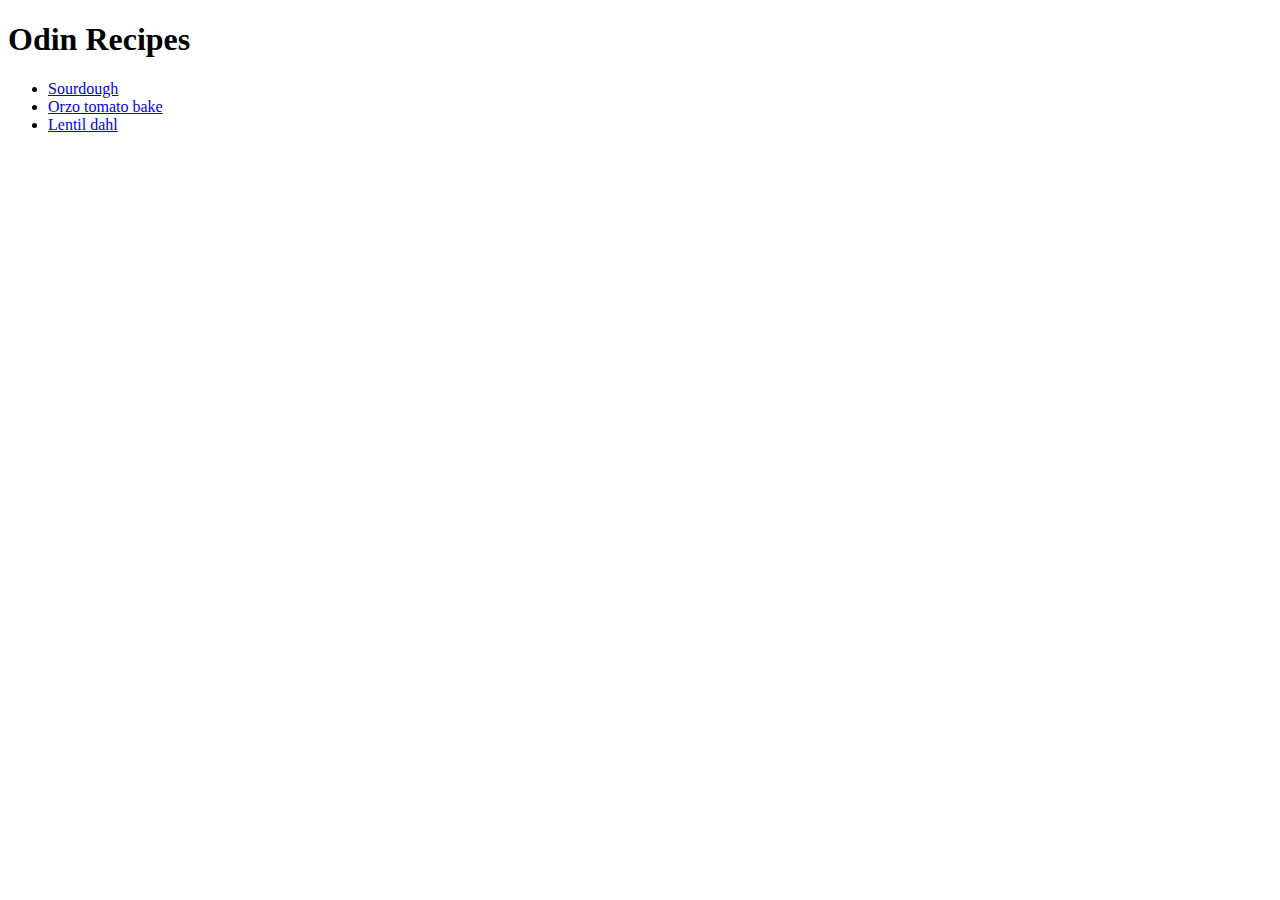
==== index.html @ 5ba94cef "Create homepage and add projecn to README.me" ====
<!DOCTYPE html>
<html lang="en">
<head>
    <meta charset="UTF-8">
    <meta name="viewport" content="width=device-width, initial-scale=1.0">
    <title>Document</title>
</head>
<body>
    <h1>Odin Recipes</h1>
    <ul>
        <li><a href="./recipes/sourdough.html">Sourdough</a></li>
        <li><a href="./recipes/orzo-tomato-bake.html">Orzo tomato bake</a></li>
        <li><a href="./recipes/lentil-dahl.html">Lentil dahl</a></li>
    </ul>
</body>
</html>
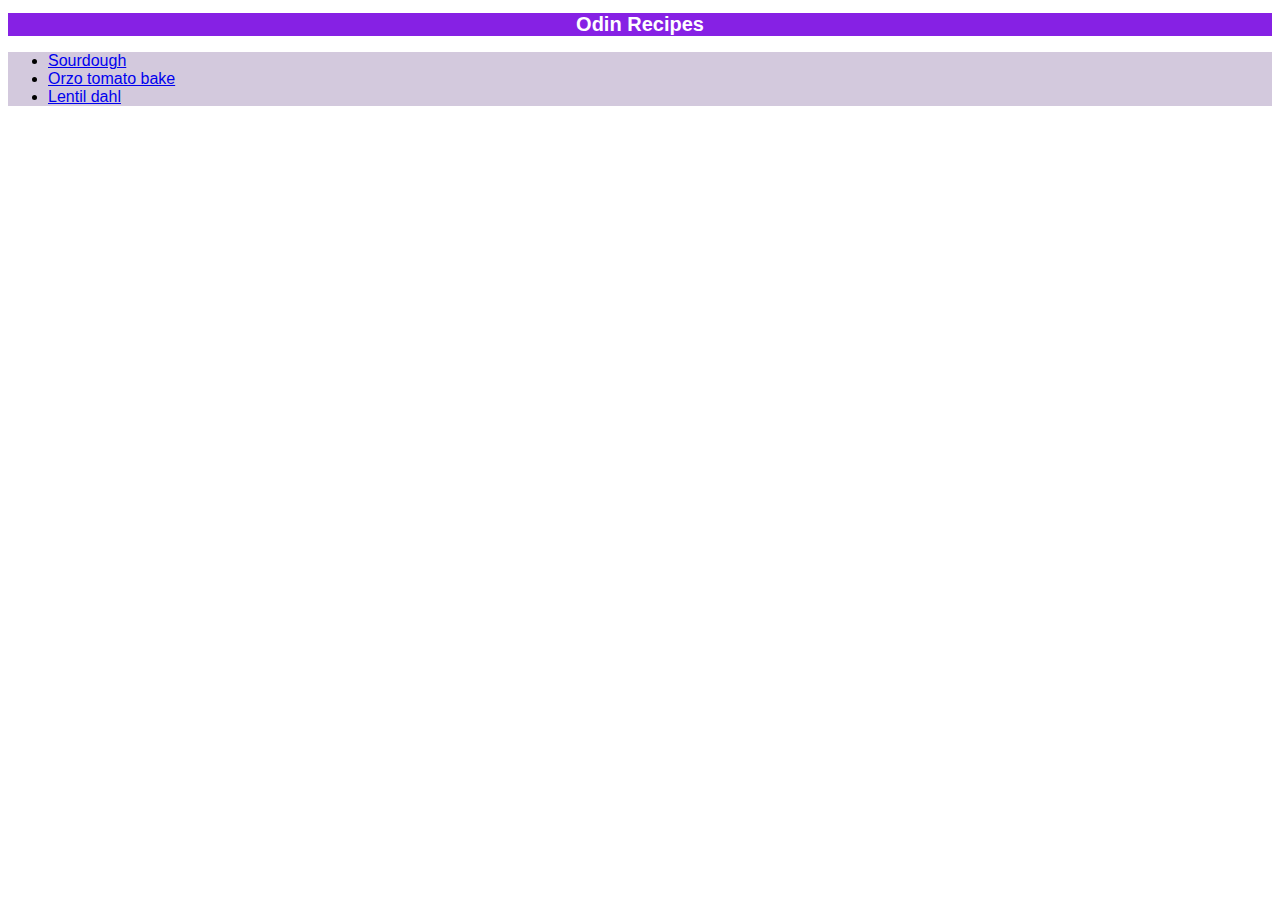
==== commit 473ca5c0: "Create stylesheet and universal, h1 and ul styles" ====
--- a/index.html
+++ b/index.html
@@ -4,6 +4,7 @@
     <meta charset="UTF-8">
     <meta name="viewport" content="width=device-width, initial-scale=1.0">
     <title>Document</title>
+    <link rel="stylesheet" href="styles.css">
 </head>
 <body>
     <h1>Odin Recipes</h1>
--- a/styles.css
+++ b/styles.css
@@ -0,0 +1,16 @@
+* {
+    font-family:"Trebuchet MS", "Verdana", sans-serif;
+}
+
+h1 {
+    font-size: 20px;
+    font-weight: 800;
+    background-color: rgb(134, 33, 228);
+    color: white;
+    text-align: center;
+}
+
+ul {
+    background-color: rgb(211, 201, 221);
+    color: black;
+}